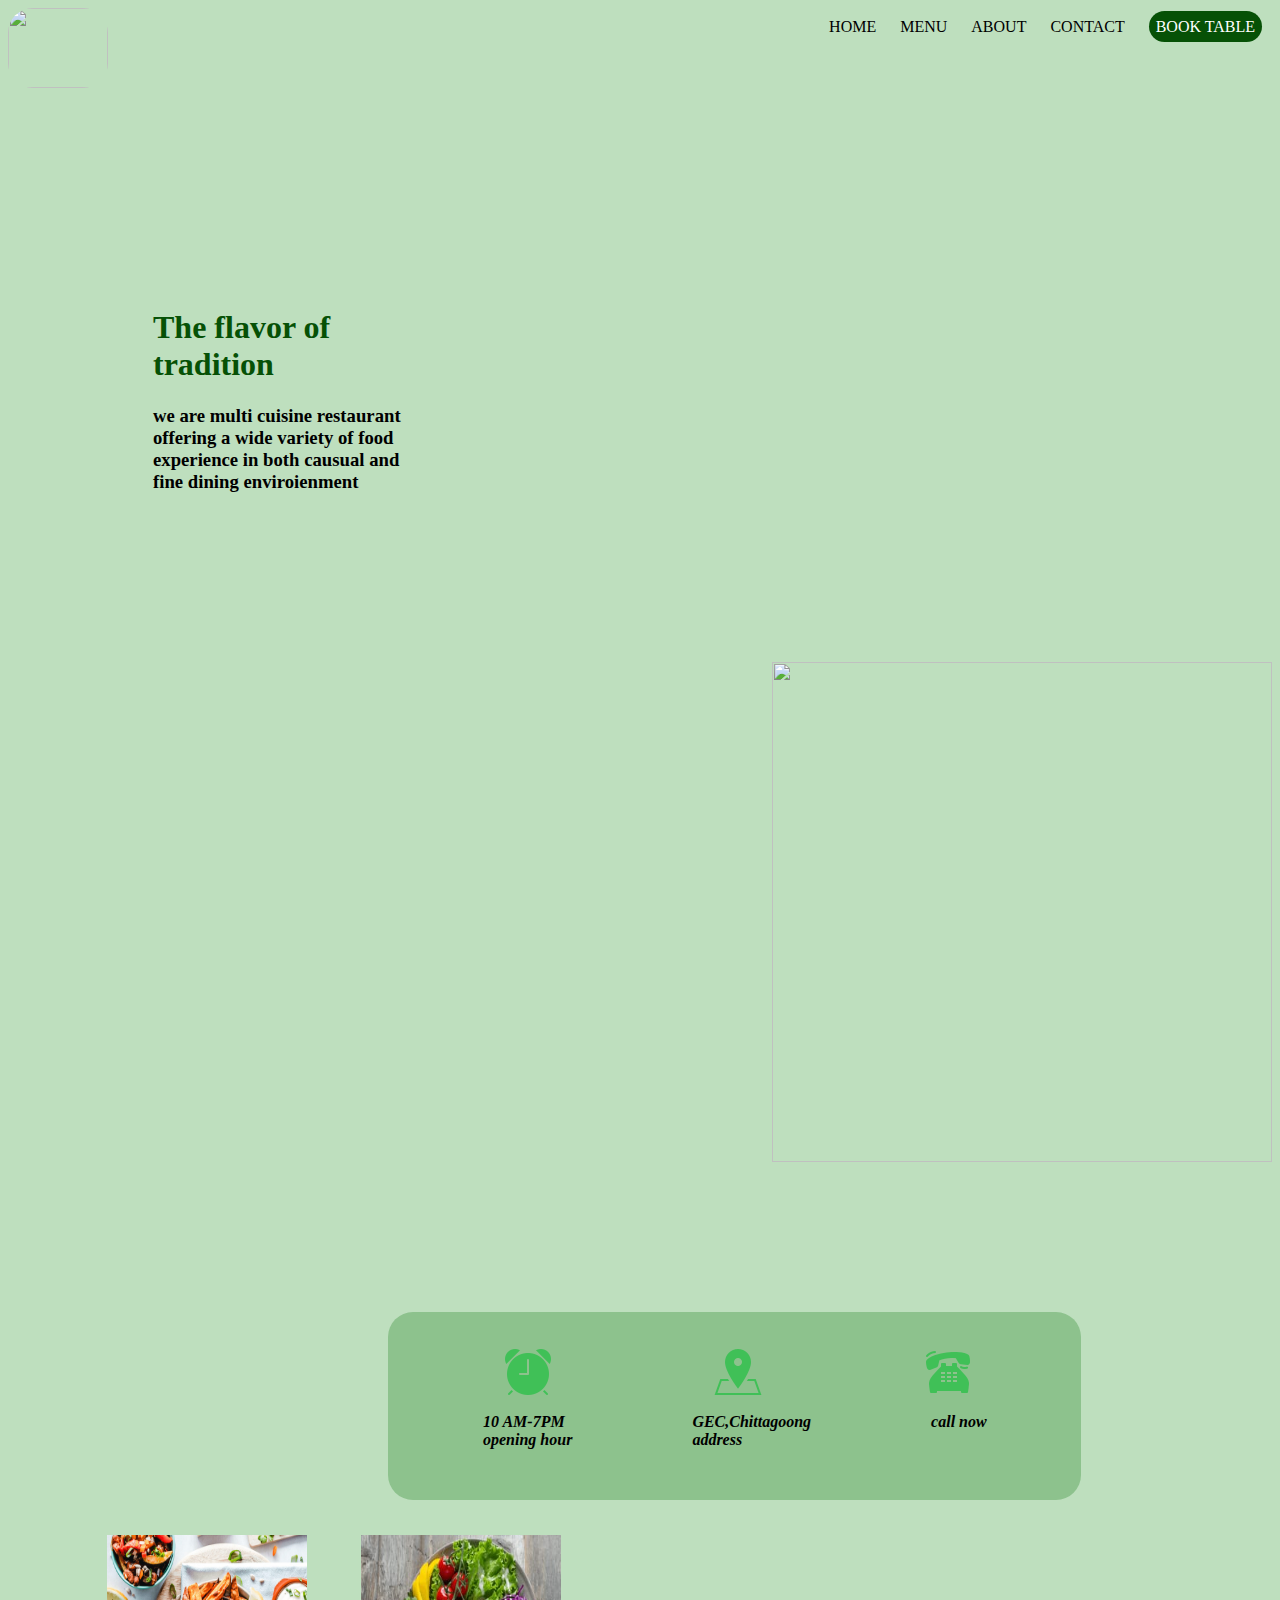
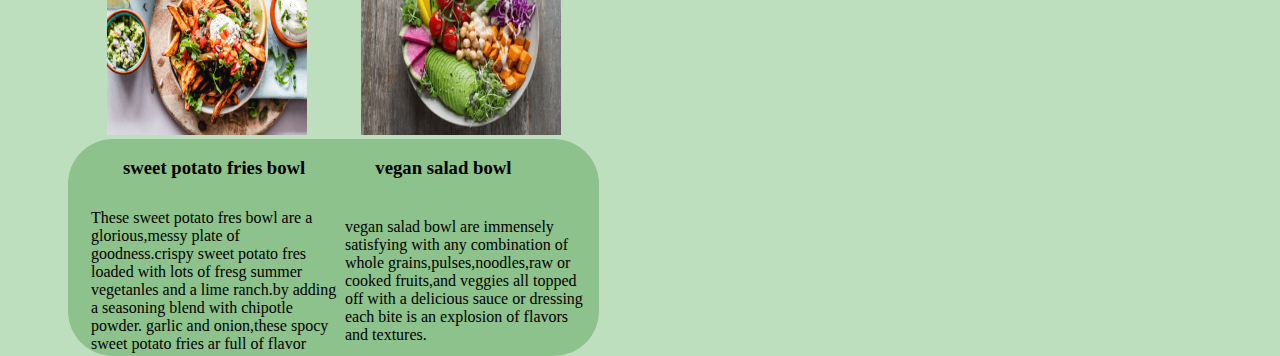
==== index.html @ 4a55c6c4 "index.html" ====
<html>
    <head>
        <title> second one </title>
        <link rel="stylesheet" href="stl.css">
    </head>
    <body>
        <nav>
            <img src="C:\Users\venka\OneDrive\Desktop\1stproject\logo1.jpg" height="80px" width="100px">
            <div class="st">
            <a href="secondone.html">HOME</a>
            <a href="#">MENU</a>
            <a href="about2.html">ABOUT</a>
            <a href="#">CONTACT</a>
            <a id="b"href="#">BOOK TABLE</a>
        </div>
        </nav>
    
        <div class="in">
            <h1> The flavor of tradition</h1>
            <h3> we are multi cuisine restaurant offering a wide variety of food experience in both causual and fine dining enviroienment</h3>
        </div>
            <div class="ri">
            <img src="https://d33wubrfki0l68.cloudfront.net/97f23aad561798433a43dff483fc3b8bfada0120/b8f3e/images/heroimg.png" height="500px" width="500px">
       
        </div>
        <div class="de">
            
            <center>
                    <img src="clo.png"><img src="clc.png" ><img src="ph.png">
                </center>
                <p>10 AM-7PM<br> opening hour</p><p>GEC,Chittagoong<br>address</p><p>call now</p>

        </div>
        <div class="inf">
 <center>
        <img src="img2.jpeg" width="200px" height="200px"> <img src="img1.jpeg" height="200px"  width="200px">
    </center>
    <div class="con">
        <h3>sweet potato fries bowl</h3><h3>vegan salad bowl</h3>
        <table>
            <tr>
       <td> <p>These sweet potato fres bowl are a glorious,messy plate of goodness.crispy sweet potato fres loaded with lots of fresg summer vegetanles and a lime ranch.by adding a seasoning blend with chipotle powder. garlic and onion,these spocy sweet potato fries ar full of flavor</p></td><td><p>vegan salad bowl are immensely satisfying with any combination of whole grains,pulses,noodles,raw or cooked fruits,and veggies all topped off with a delicious sauce or dressing each bite is an explosion of flavors and textures.</p></td>
    </tr>
    </table>
</div>
    </div> 
        
    </body>
</html>
---- stl.css ----
html{
    background-color: rgb(190, 223, 190);
}
nav{
    img{
        float: left;
        border-radius: 25px;
    }
}
.st{
     margin-top: 10px;
        float: right;
    a{
        margin-inline: 10px;
        color: black;
        text-decoration-line: none;
    }
}
.in{
    padding-top: 280px;
    padding-left: 45px;
    display: inline-block;
    
    h1{
        width: 200px;
        font-family: 'Times New Roman', Times, serif;
        color: rgb(6, 81, 6);
        
    }
    h3{
        width: 250px;
         font-family:'Times New Roman', Times, serif;

    }
}
.ri{
    float: right;
    padding-top: 150px;
    
}
#b{
    padding: 7px;
    background-color: rgb(6, 81, 6);
    border-radius: 55px;
    color: white;
}
.de{

        
    
        margin-right: 45px;
        margin-top:150px;
        margin-left: 380px;
        display: inline-table;
        background-color: rgb(141, 194, 141);
        border-radius: 25px;
        padding: 35px;
        padding-right: 28px;

        img{
        margin-inline: 80px;
            
        }
        p{
            display: inline-table;
            margin-inline: 60px;
            font-family: 'Times New Roman', Times, serif;
            font-weight: 600;
            font-style: italic;
        
        
            
        }


}
.inf{
    margin-top: 35px;
    margin-left:60px;
    float: left;
    border: 1px;
        
    img{
        padding-inline: 25px;

    }
}
    .con{ 
        background-color: rgb(141, 194, 141);
        border-radius: 45px;
        padding-right: 1px;
        padding-left: 20px;
          
         h3{
        margin-inline: 35px;
        display: inline-block;
        font-weight: bold;
    
    }
    p{
        width: 250px;
        margin-top: 8px;
        
        
    }
}
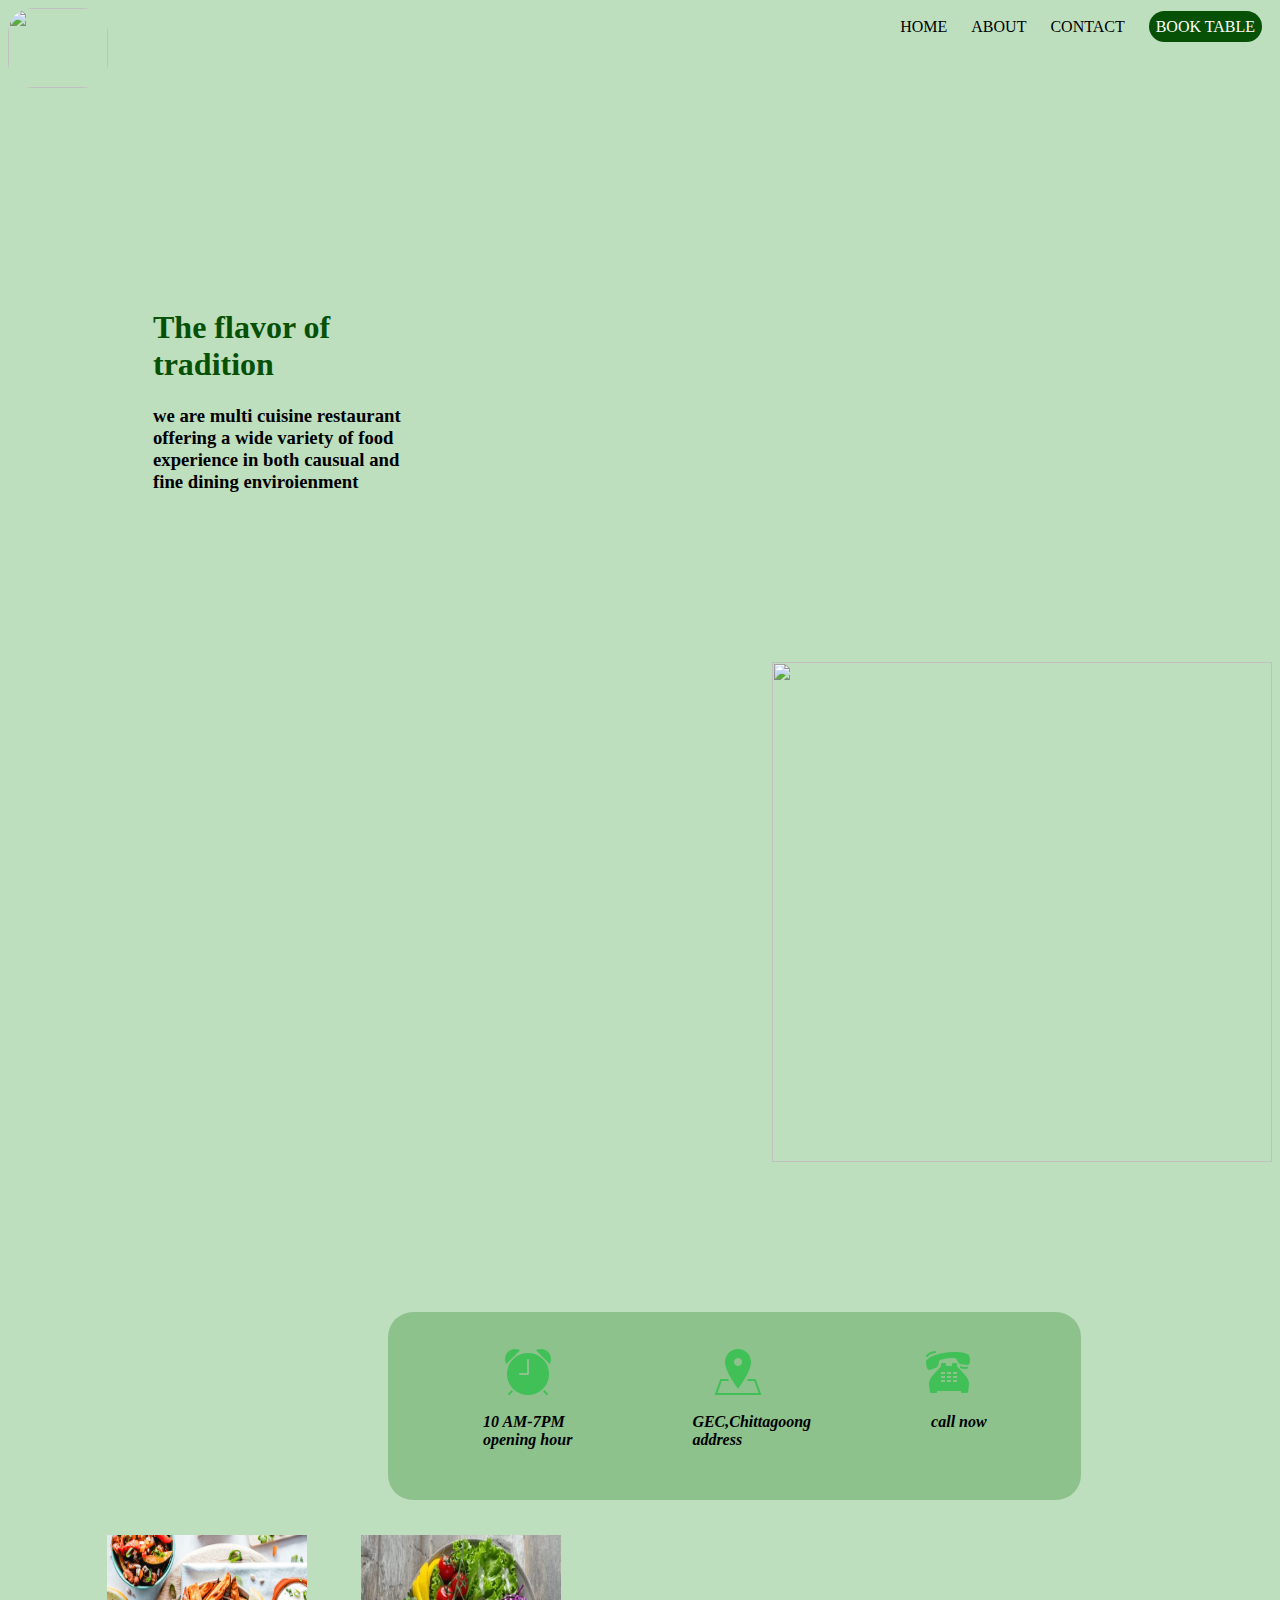
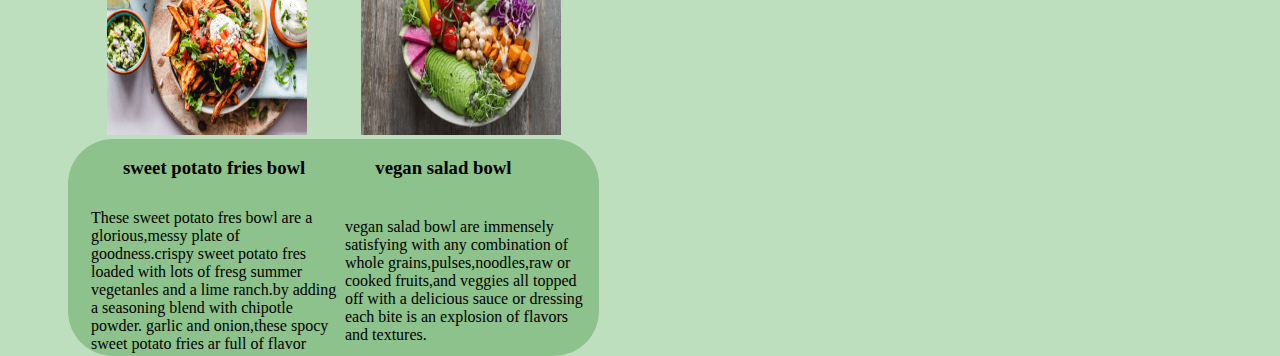
==== commit 1f57942b: "Update index.html" ====
--- a/index.html
+++ b/index.html
@@ -7,10 +7,9 @@
         <nav>
             <img src="C:\Users\venka\OneDrive\Desktop\1stproject\logo1.jpg" height="80px" width="100px">
             <div class="st">
-            <a href="secondone.html">HOME</a>
-            <a href="#">MENU</a>
+            <a href="index.html">HOME</a>
             <a href="about2.html">ABOUT</a>
-            <a href="#">CONTACT</a>
+            <a href="xontact2.html">CONTACT</a>
             <a id="b"href="#">BOOK TABLE</a>
         </div>
         </nav>
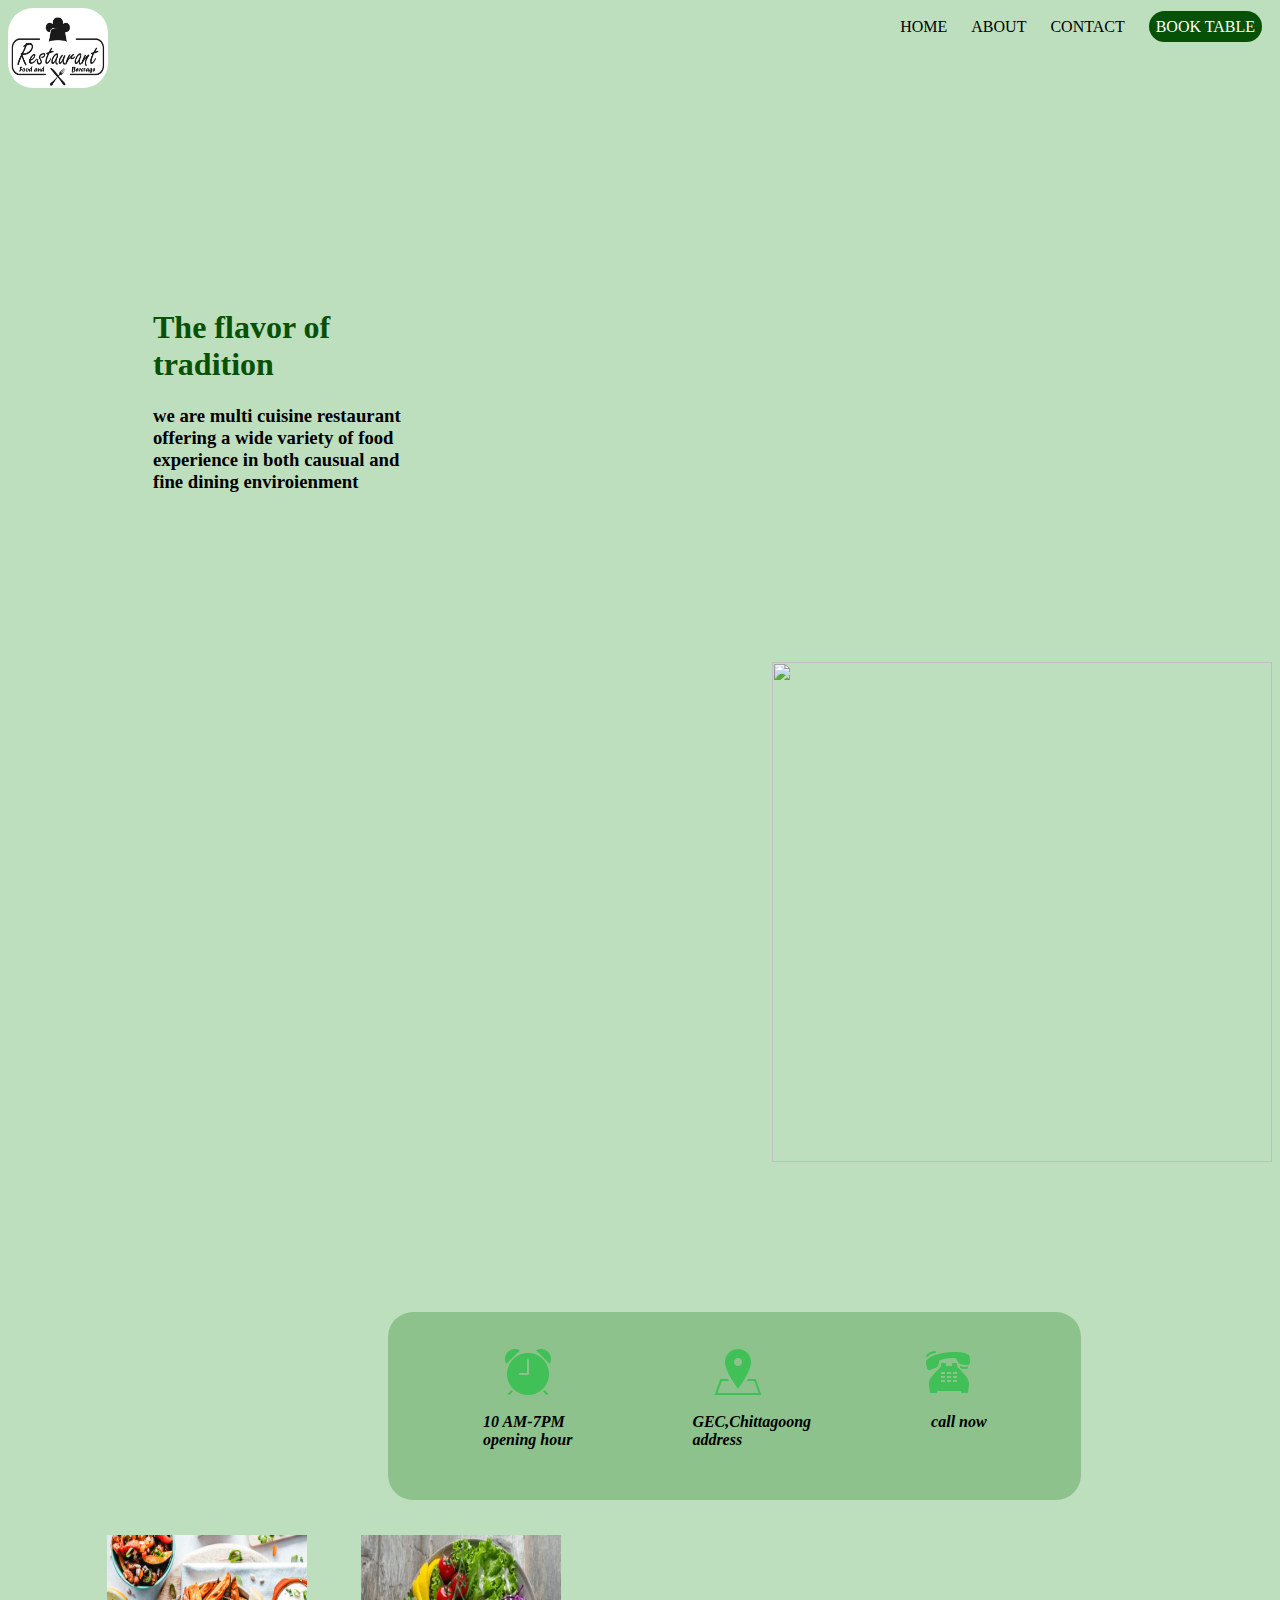
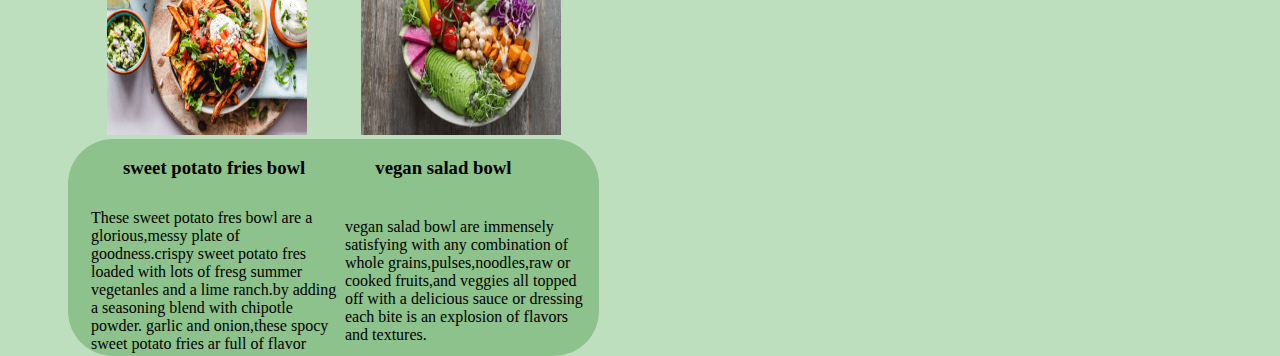
==== commit 7cd94ac4: "Update index.html" ====
--- a/index.html
+++ b/index.html
@@ -5,11 +5,11 @@
     </head>
     <body>
         <nav>
-            <img src="C:\Users\venka\OneDrive\Desktop\1stproject\logo1.jpg" height="80px" width="100px">
+            <img src="logo1.jpg" height="80px" width="100px">
             <div class="st">
             <a href="index.html">HOME</a>
             <a href="about2.html">ABOUT</a>
-            <a href="xontact2.html">CONTACT</a>
+            <a href="contact2.html">CONTACT</a>
             <a id="b"href="#">BOOK TABLE</a>
         </div>
         </nav>
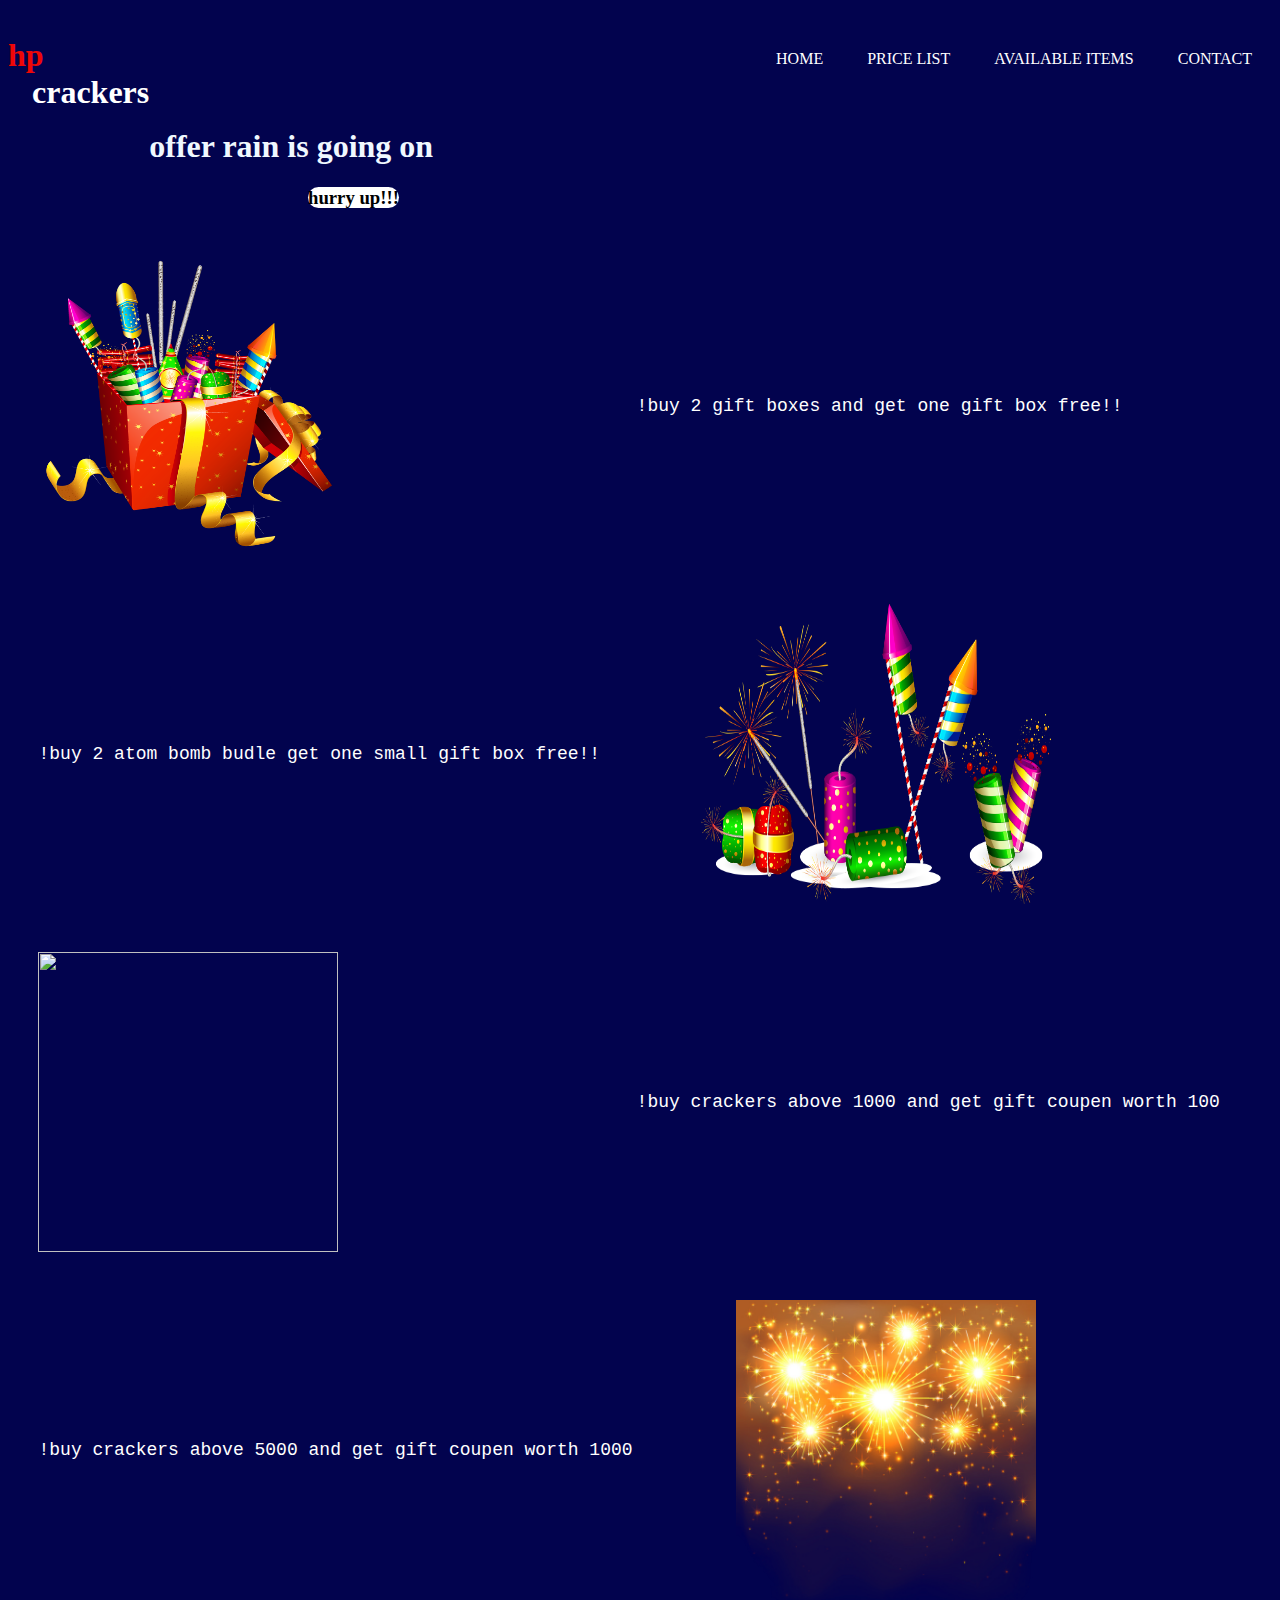
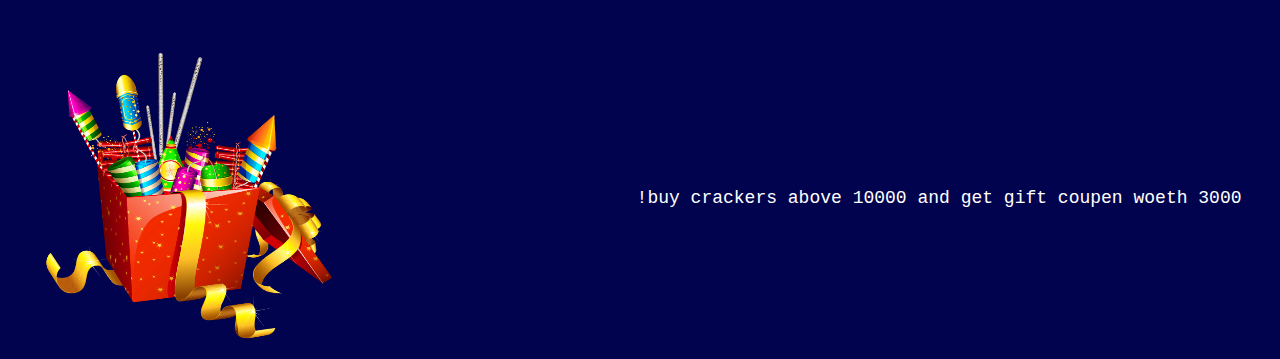
==== commit b73060e3: "Add files via upload" ====
--- a/index.html
+++ b/index.html
@@ -1,48 +1,42 @@
 <html>
     <head>
-        <title> second one </title>
-        <link rel="stylesheet" href="stl.css">
+        <title>home</title>
+    <link rel="stylesheet" href="pro.css">
     </head>
-    <body>
-        <nav>
-            <img src="logo1.jpg" height="80px" width="100px">
-            <div class="st">
-            <a href="index.html">HOME</a>
-            <a href="about2.html">ABOUT</a>
-            <a href="contact2.html">CONTACT</a>
-            <a id="b"href="#">BOOK TABLE</a>
-        </div>
-        </nav>
-    
-        <div class="in">
-            <h1> The flavor of tradition</h1>
-            <h3> we are multi cuisine restaurant offering a wide variety of food experience in both causual and fine dining enviroienment</h3>
-        </div>
-            <div class="ri">
-            <img src="https://d33wubrfki0l68.cloudfront.net/97f23aad561798433a43dff483fc3b8bfada0120/b8f3e/images/heroimg.png" height="500px" width="500px">
-       
-        </div>
-        <div class="de">
-            
-            <center>
-                    <img src="clo.png"><img src="clc.png" ><img src="ph.png">
-                </center>
-                <p>10 AM-7PM<br> opening hour</p><p>GEC,Chittagoong<br>address</p><p>call now</p>
-
-        </div>
-        <div class="inf">
- <center>
-        <img src="img2.jpeg" width="200px" height="200px"> <img src="img1.jpeg" height="200px"  width="200px">
-    </center>
-    <div class="con">
-        <h3>sweet potato fries bowl</h3><h3>vegan salad bowl</h3>
-        <table>
-            <tr>
-       <td> <p>These sweet potato fres bowl are a glorious,messy plate of goodness.crispy sweet potato fres loaded with lots of fresg summer vegetanles and a lime ranch.by adding a seasoning blend with chipotle powder. garlic and onion,these spocy sweet potato fries ar full of flavor</p></td><td><p>vegan salad bowl are immensely satisfying with any combination of whole grains,pulses,noodles,raw or cooked fruits,and veggies all topped off with a delicious sauce or dressing each bite is an explosion of flavors and textures.</p></td>
+<body>
+    <div class="navi">
+    <h1 id="log"> hp <br>&nbsp;&nbsp;&nbsp;<span>crackers</span></h1>
+    <nav>
+        <a href="index.html">HOME</a>
+        <a href="price.html">PRICE LIST</a>
+        <a href="available items.html">AVAILABLE ITEMS</a>
+        <a href="contactus.html">CONTACT</a>
+    </nav>
+    </div>
+    <br>
+    <br>
+    <br>
+    <br>
+    <div class="dis">
+        <h1 id="di"> offer rain is going on </h1>
+               <h3 id="sub"> hurry up!!!</h3>
+    </div>
+    <div class="oflist">
+        <center>
+        <table>        <tr>
+            <td><img src="crc2.png" width="300px" height="300px"></td><td>!buy 2 gift boxes and get one gift box free!!</td>
+            </tr> <tr>
+            <td>!buy 2 atom bomb budle get one small gift box free!!</td><td id="scim"><img src="crack.png" width="350px" height="300px">
+        </tr> <tr>
+            <td><img src="char.png" width="300px" height="300px"> <td>!buy crackers above 1000 and get gift coupen worth 100</td>
+    </tr> <tr>
+            <td>!buy crackers above 5000 and get gift coupen worth 1000</td><td id="crack2"><img src="pipe.png" width="300px" height="300px">
+        </tr> <tr>
+            <td><img src="crc2.png" width="300px" height="300px"><td>!buy crackers above 10000 and get gift coupen woeth 3000</td>
     </tr>
     </table>
-</div>
-    </div> 
-        
-    </body>
-</html>
+</center>
+
+    </div>
+</body>
+</html>--- a/pro.css
+++ b/pro.css
@@ -0,0 +1,71 @@
+html{
+    background-color: rgb(2, 3, 78);
+
+}
+body{
+    background-image: url();
+    background-repeat: no-repeat;
+    background-position: center;
+    background-size: 1400px 800px;
+    margin-top: 35px;
+    background-blend-mode: lighten;
+    
+}
+nav{
+    float: right;
+    margin-top:15px;
+    a{
+        margin-inline: 20px;
+        color: white;
+        text-decoration: none;
+        
+&:hover{
+     
+    
+    border: solid rgb(201, 4, 4) 3px;
+    border-radius: 55px;
+    padding: 2.5px;
+}
+
+    }}
+    #log{
+        float: left;
+    
+        margin-top: 2px;
+        color: rgb(238, 7, 7);
+    }
+span{
+    
+    color:white;
+}
+#di{
+    margin-left: 10px;
+    color: aliceblue;
+}
+#sub{
+    margin-left: 300px;
+    background-color: white;
+    border-radius: 45px;
+    display: inline;
+}
+.oflist{
+    
+td{
+    color: white;
+    line-height:30px ;
+    padding-top: 45px;
+    font-family: 'Courier New', Courier, monospace;
+    font-size: large;
+    
+}
+table{
+    padding-right: 0%;
+}
+    
+}
+#scim{
+    padding-left: 65px;
+}
+#crack2{
+    padding-left: 100px;
+}
